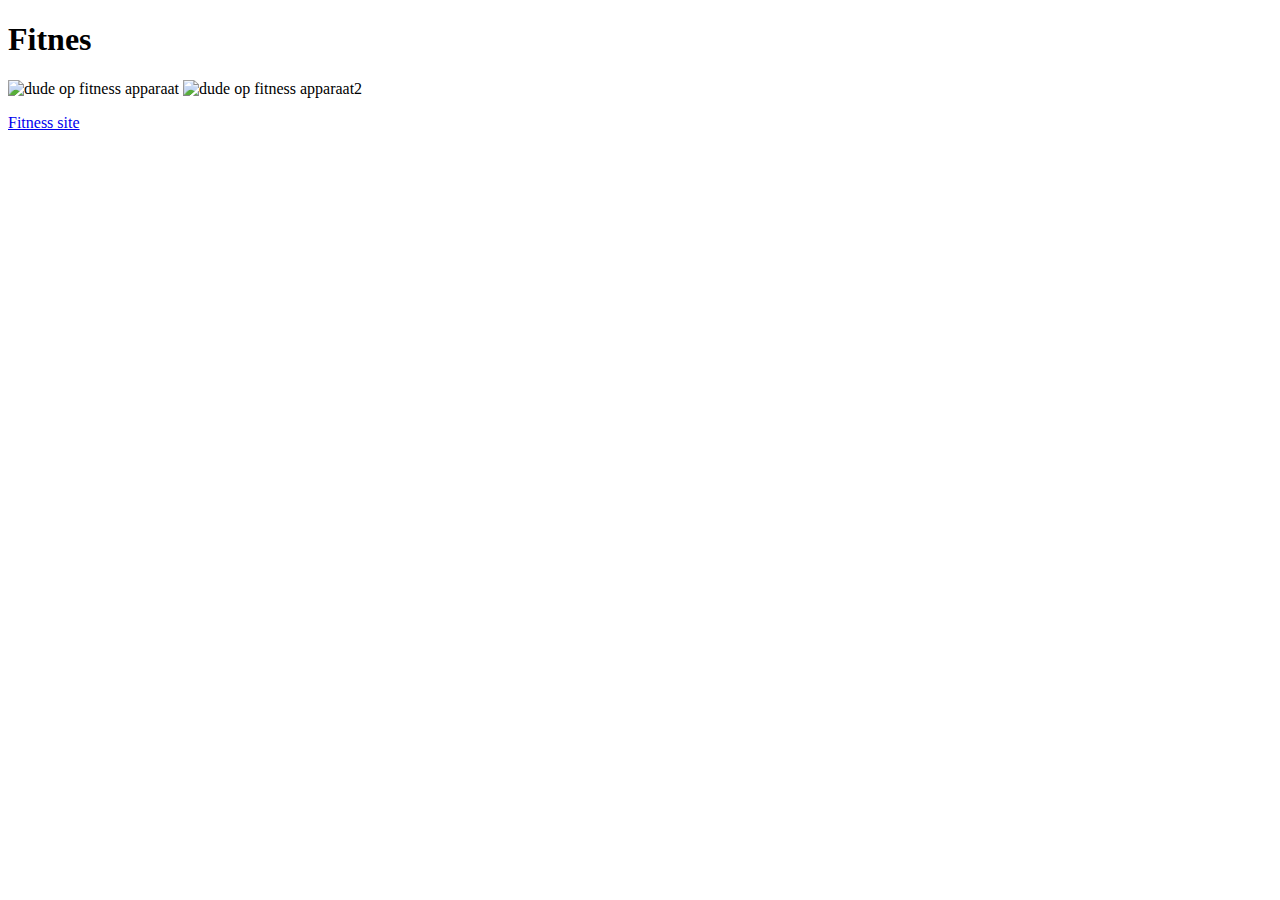
==== index.html @ 12f561ae "HTML Hoofdpagina" ====
<!DOCTYPE html>

<html lang ="en">
<head>
    <title> fitnes </title>
</head>
<body>
<h1> Fitnes </h1>
<img src="fitness.jpg" alt="dude op fitness apparaat" width="250" height="250">
<img src="fitness2.jpg" alt="dude op fitness apparaat2" width="250" height="250">
<p> <a href= "pagina2.html"> Fitness site </a> </p>






</body>
</html>
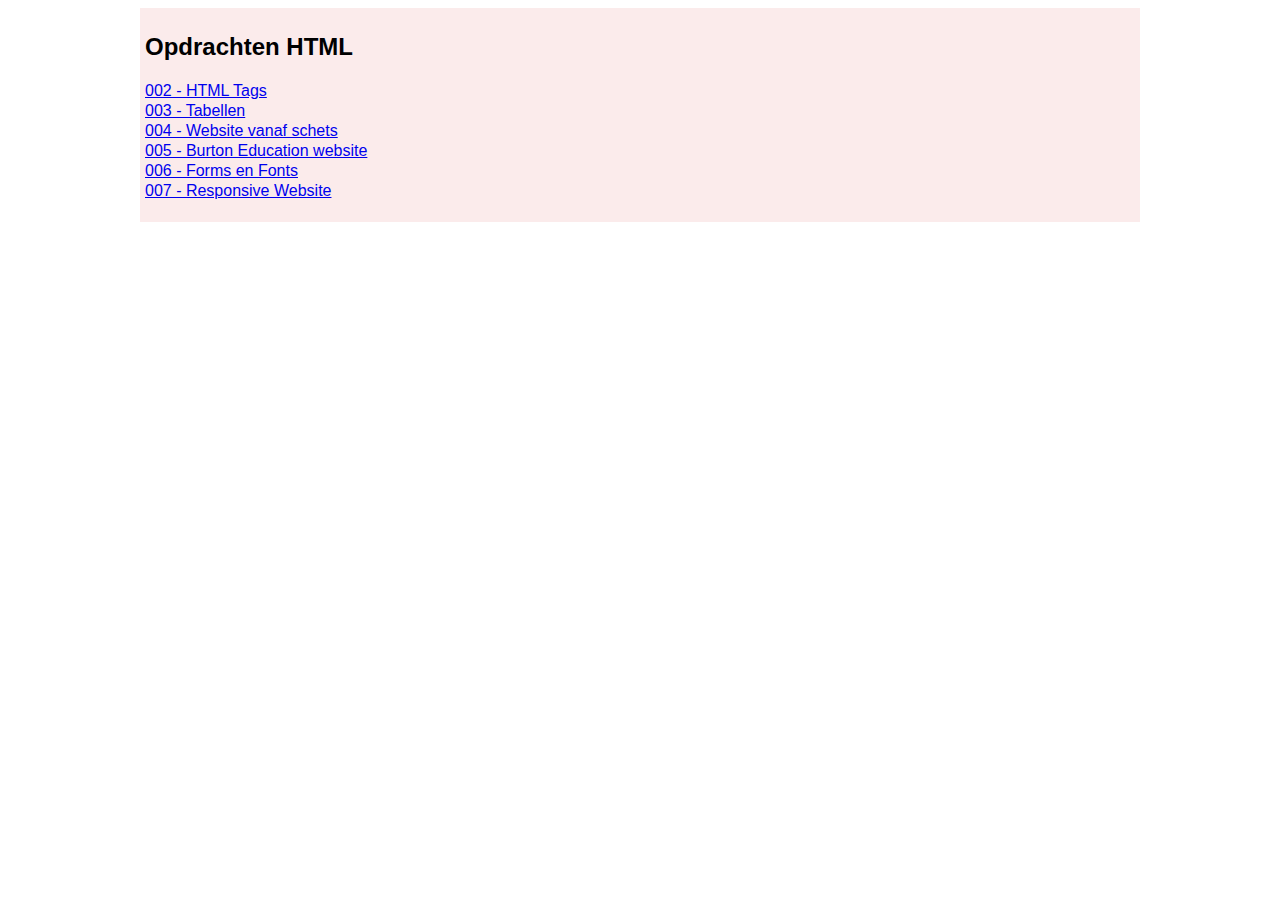
==== commit 758c8c35: "HTML Opdracht 7" ====
--- a/index.html
+++ b/index.html
@@ -1,19 +1,27 @@
 <!DOCTYPE html>
-
-<html lang ="en">
+<html lang="en">
 <head>
-    <title> fitnes </title>
+    <link rel="stylesheet" href="css/hoofdpagina.css">
+    <title> hoofdpagina</title>
 </head>
 <body>
-<h1> Fitnes </h1>
-<img src="fitness.jpg" alt="dude op fitness apparaat" width="250" height="250">
-<img src="fitness2.jpg" alt="dude op fitness apparaat2" width="250" height="250">
-<p> <a href= "pagina2.html"> Fitness site </a> </p>
+<div id="wrapper">
+    <header>
+        <h2> Opdrachten HTML </h2>
+    </header>
+    <section class="links">
+        <p>
+            <a href="index.html"> 002 - HTML Tags</a> <br>
+            <a href="tabellen.html"> 003 - Tabellen</a> <br>
+            <a href="opdracht4.html"> 004 - Website vanaf schets</a> <br>
+            <a href="opdracht5.html"> 005 - Burton Education website</a> <br>
+            <a href="login.html"> 006 - Forms en Fonts </a> <br>
+            <a href="opdracht7.html"> 007 - Responsive Website</a> <br>
+        </p>
+    </section>
 
 
 
-
-
-
+</div>
 </body>
 </html>--- a/css/hoofdpagina.css
+++ b/css/hoofdpagina.css
@@ -0,0 +1,18 @@
+* {
+box-sizing: border-box;
+}
+
+div#wrapper {
+    margin: auto;
+    width: 1000px;
+    background-color: rgb(251, 235, 235);
+    padding: 5px;
+}
+
+body {
+    font-family: "Arial", "'sans serif";
+}
+
+section.links {
+    line-height: 20px;
+}
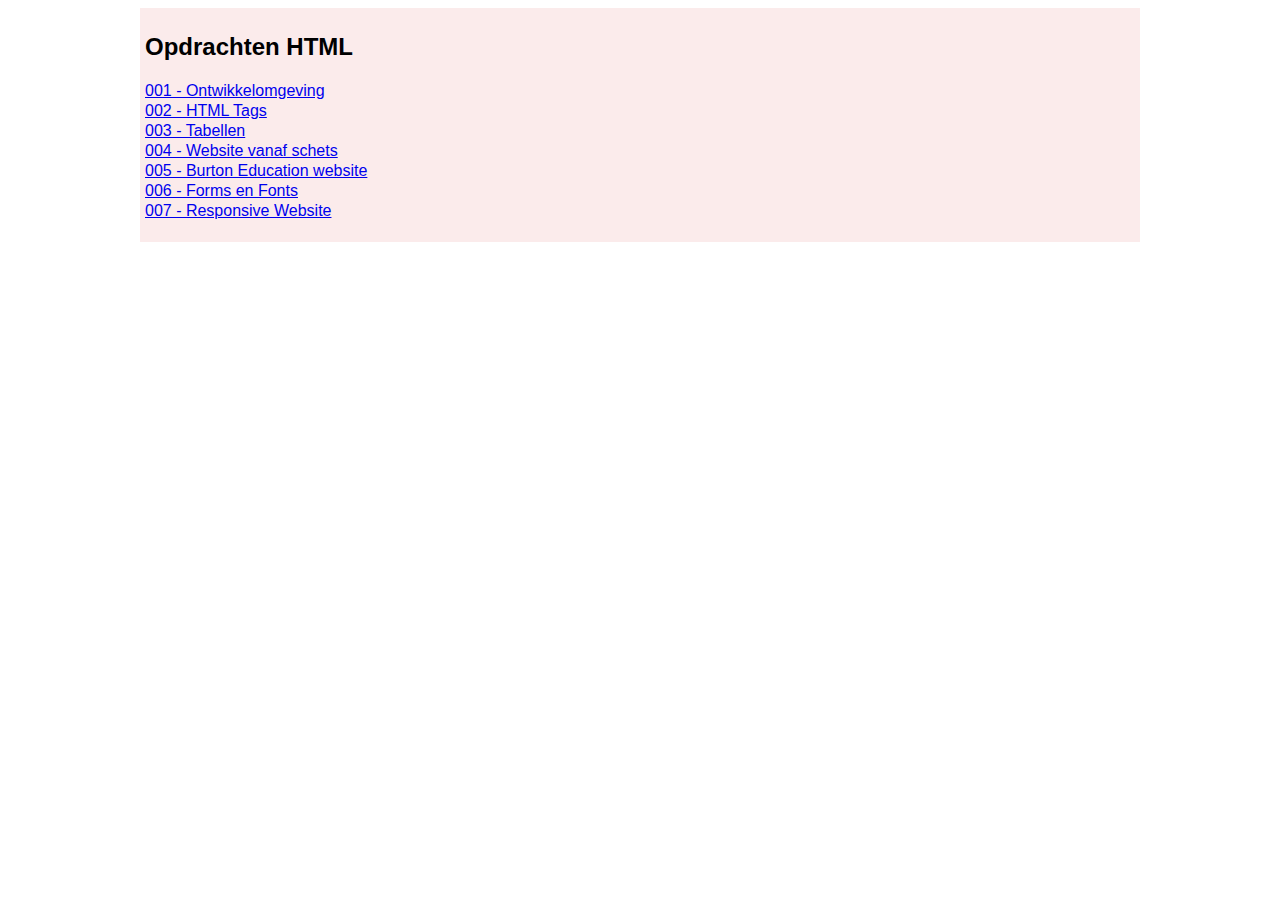
==== commit 9ea6c6f3: "HTML Opracht 4 afbeelding gewijzigd + opdracht 1 gemaakt" ====
--- a/index.html
+++ b/index.html
@@ -11,7 +11,8 @@
     </header>
     <section class="links">
         <p>
-            <a href="index.html"> 002 - HTML Tags</a> <br>
+            <a href="opdracht1.html"> 001 - Ontwikkelomgeving </a> <br>
+            <a href="hoofdpagina.html"> 002 - HTML Tags</a> <br>
             <a href="tabellen.html"> 003 - Tabellen</a> <br>
             <a href="opdracht4.html"> 004 - Website vanaf schets</a> <br>
             <a href="opdracht5.html"> 005 - Burton Education website</a> <br>
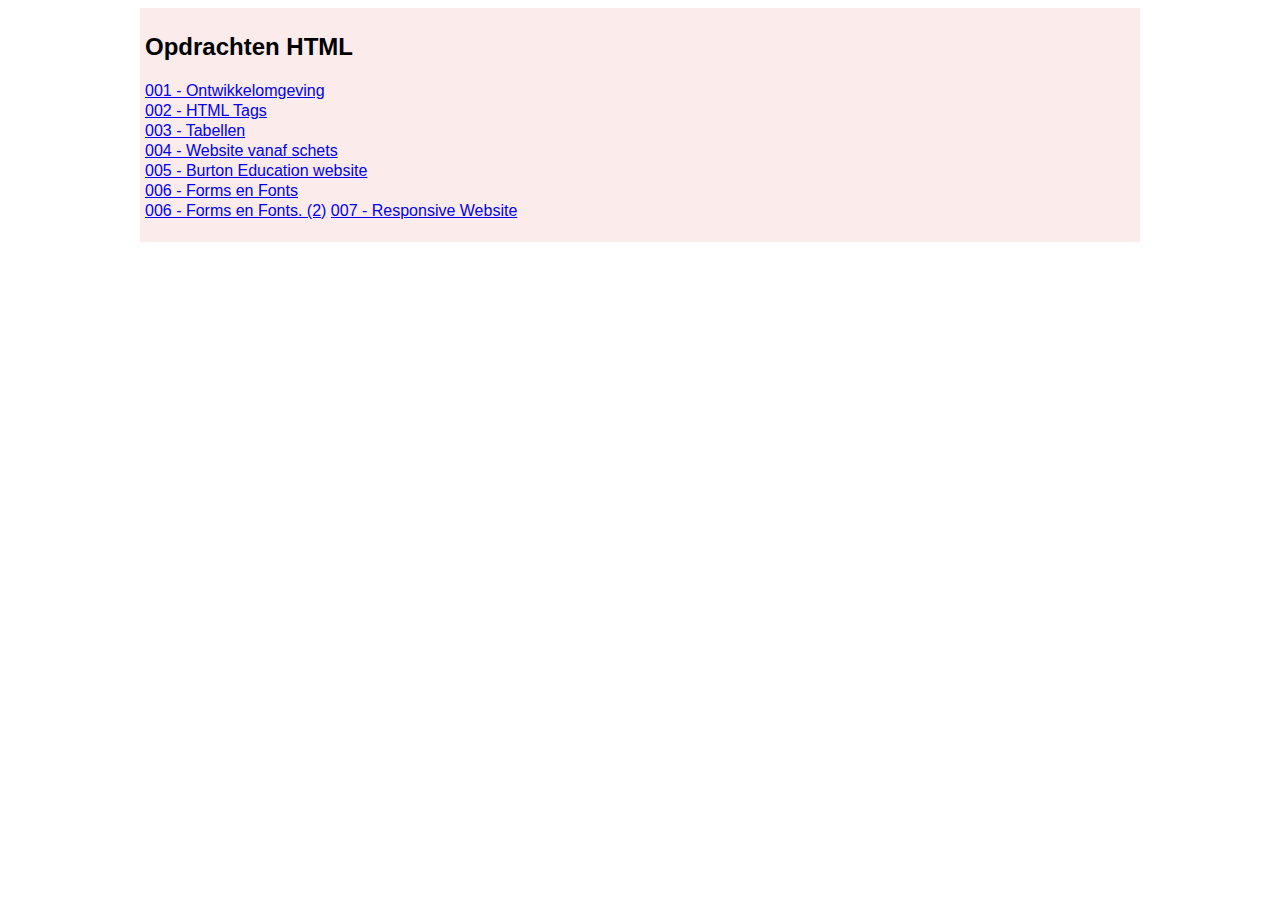
==== commit 0eabc15b: "HTML Opracht 4 afbeelding gewijzigd + opdracht 1 gemaakt" ====
--- a/index.html
+++ b/index.html
@@ -17,6 +17,7 @@
             <a href="opdracht4.html"> 004 - Website vanaf schets</a> <br>
             <a href="opdracht5.html"> 005 - Burton Education website</a> <br>
             <a href="login.html"> 006 - Forms en Fonts </a> <br>
+            <a href="hoofdstuk6.html"> 006 - Forms en Fonts. (2)</a>
             <a href="opdracht7.html"> 007 - Responsive Website</a> <br>
         </p>
     </section>
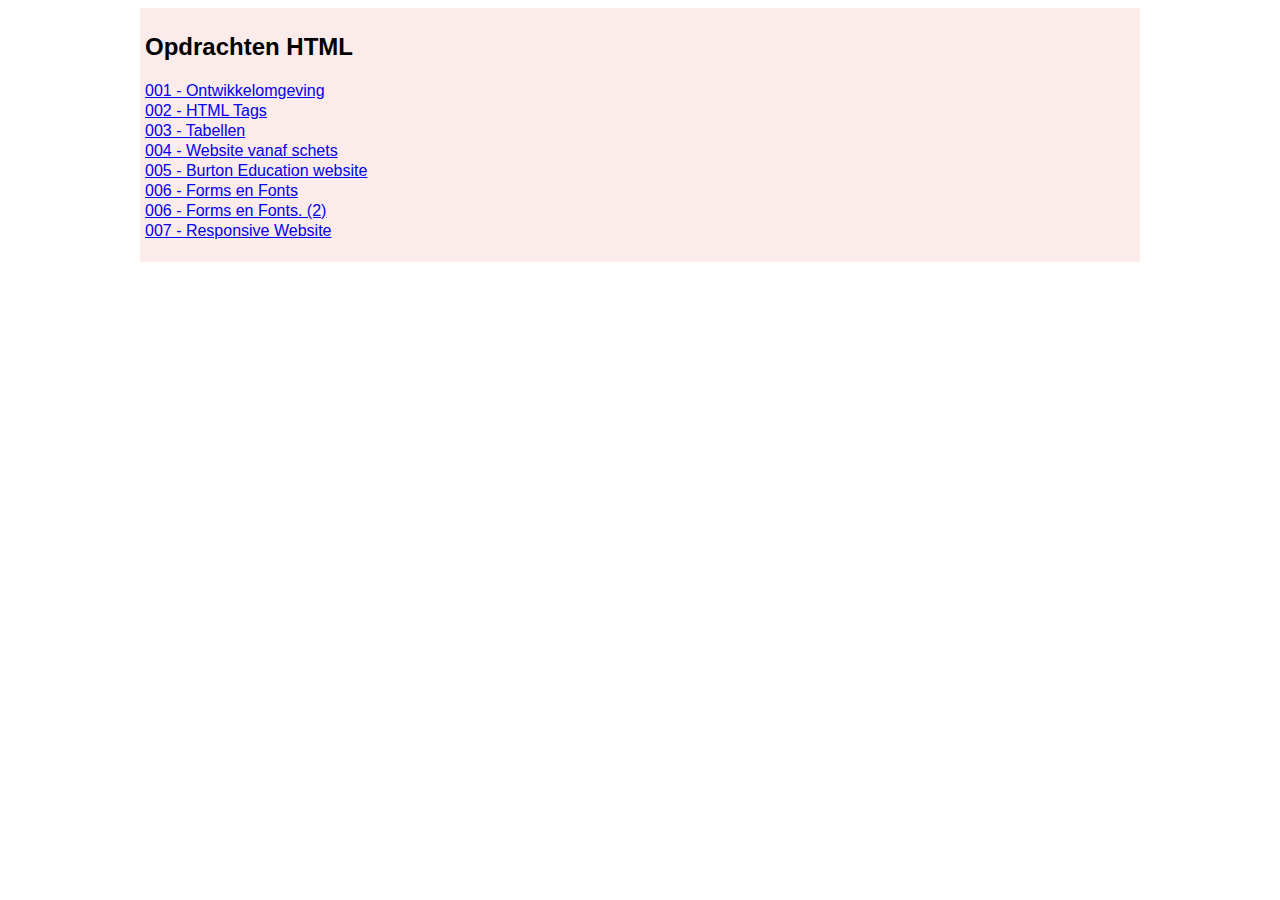
==== commit 645ed8ef: "HTML Opracht 4 afbeelding gewijzigd + opdracht 1 gemaakt" ====
--- a/index.html
+++ b/index.html
@@ -17,7 +17,7 @@
             <a href="opdracht4.html"> 004 - Website vanaf schets</a> <br>
             <a href="opdracht5.html"> 005 - Burton Education website</a> <br>
             <a href="login.html"> 006 - Forms en Fonts </a> <br>
-            <a href="hoofdstuk6.html"> 006 - Forms en Fonts. (2)</a>
+            <a href="hoofdstuk6.html"> 006 - Forms en Fonts. (2)</a> <br>
             <a href="opdracht7.html"> 007 - Responsive Website</a> <br>
         </p>
     </section>
